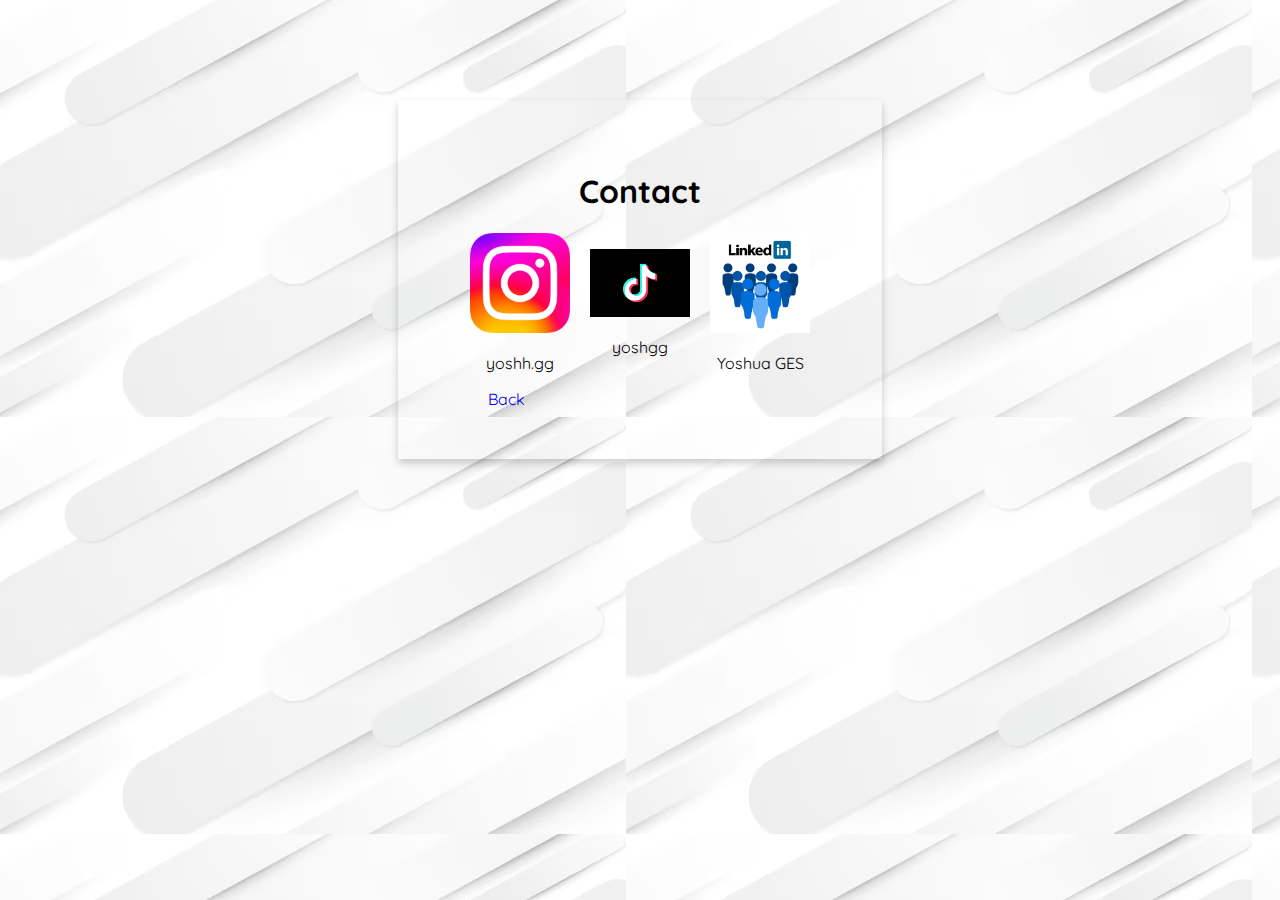
==== kontak/contact.html @ 9b150386 "Initial commit" ====
<!DOCTYPE html>
<html lang="en">
  <head>
    <meta charset="UTF-8" />
    <meta name="viewport" content="width=device-width, initial-scale=1.0" />
    <title>Contact Yos</title>
    <link rel="stylesheet" href="/kontak/contact.css" />
    <link rel="preconnect" href="https://fonts.googleapis.com" />
    <link rel="preconnect" href="https://fonts.gstatic.com" crossorigin />
    <link
      href="https://fonts.googleapis.com/css2?family=Quicksand:wght@400;700&display=swap"
      rel="stylesheet"
    />
  </head>
  <body>
    <div class="parent">
      <div class="container">
        <div class="contactHeader">
          <h1>Contact</h1>
        </div>
        <div class="child">
          <div class="childMedia">
            <img src="/assets/IG.png" alt="IG" />
            <p>yoshh.gg</p>
          </div>
          <div class="childMedia">
            <img src="/assets/Tiktok.jpg" alt="Tiktok" />
            <p>yoshgg</p>
          </div>
          <div class="childMedia">
            <img src="/assets/LinkedIn.png" alt="LinkedIn" />
            <p>Yoshua GES</p>
          </div>
        </div>
        <a href="/index.html">Back</a>
      </div>
    </div>
  </body>
</html>
---- kontak/contact.css ----
body {
  margin: 0px;
  font-family: "Quicksand", sans-serif;
  background-image: url("/assets/Background.jpeg");
}

.parent {
  margin-top: 50px;
  display: flex;
  justify-content: center;
  align-content: center;
}

.container {
  margin: 50px;
  padding: 50px;
  width: 30%;
  box-shadow: 0 4px 8px 0 rgba(0, 0, 0, 0.2);
}

h1 {
  text-align: center;
}

.child {
  display: flex;
  justify-content: center;
  align-items: center;
  gap: 20px;
}

.childMedia {
  text-align: center;
}

img {
  width: 100px;
}

a {
  text-decoration: none;
  margin: 20px;
  padding: 20px;
}
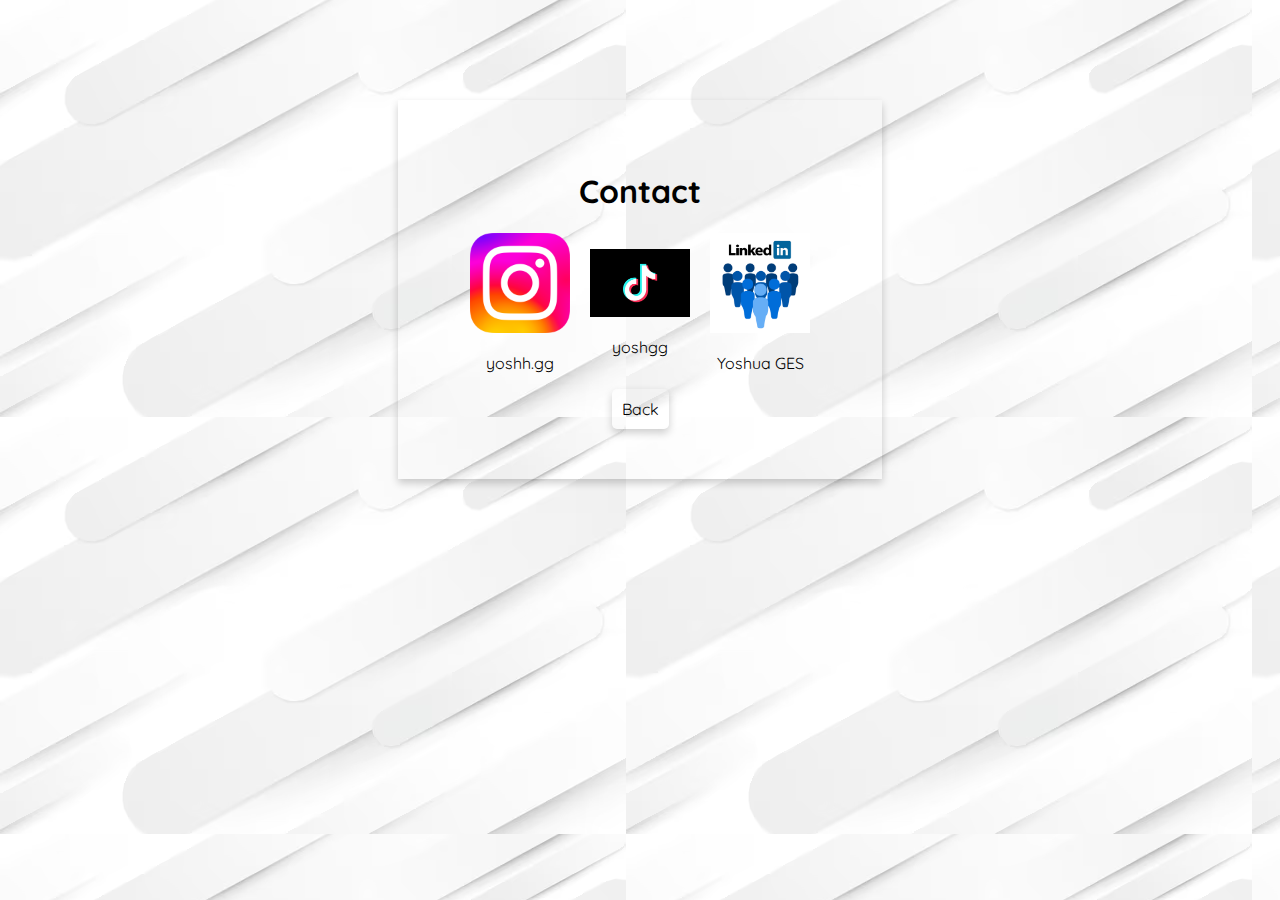
==== commit 0f2f7a2d: "." ====
--- a/kontak/contact.html
+++ b/kontak/contact.html
@@ -32,7 +32,9 @@
             <p>Yoshua GES</p>
           </div>
         </div>
-        <a href="/index.html">Back</a>
+        <div class="backHref">
+          <a href="/index.html">Back</a>
+        </div>
       </div>
     </div>
   </body>
--- a/kontak/contact.css
+++ b/kontak/contact.css
@@ -37,8 +37,23 @@
   width: 100px;
 }
 
+.backHref {
+  display: flex;
+  justify-content: center;
+  align-content: center;
+  text-align: center;
+}
+
 a {
   text-decoration: none;
-  margin: 20px;
-  padding: 20px;
+  box-shadow: 0 4px 8px 0 rgba(0, 0, 0, 0.2);
+  padding: 10px;
+  transition: transform 0.5s;
+  color: black;
+  border-radius: 5px;
 }
+
+a:hover {
+  background: linear-gradient(to top right, #ffffff 0%, #66ccff 100%);
+  transform: scale(1.1);
+}
